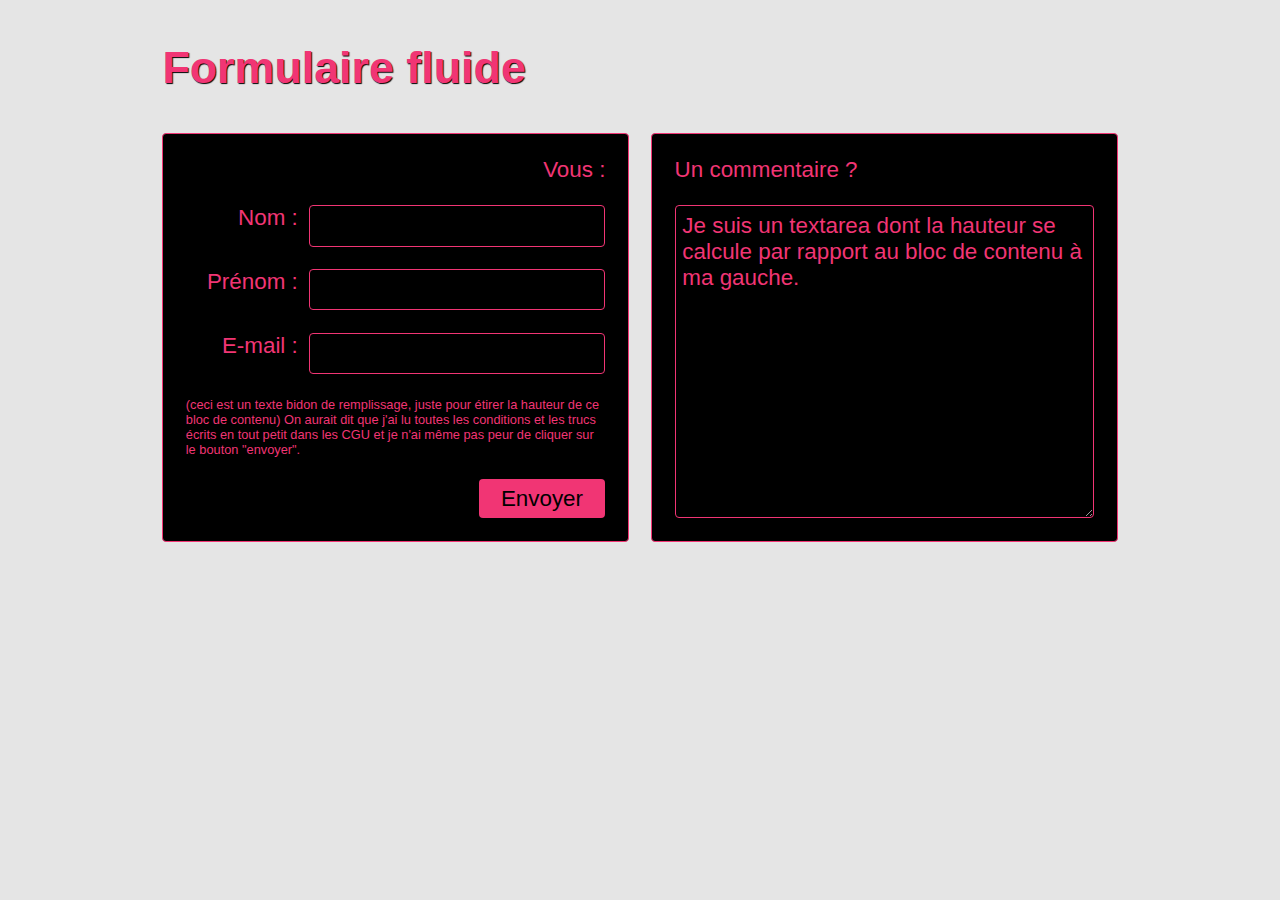
==== index.html @ 69b122b9 "changement couleur et background" ====
<!DOCTYPE html>
<html lang="en" dir="ltr">
  <head>
    <meta charset="utf-8">
    <title></title>
  </head>
  <body>
    <h1>Formulaire fluide</h1>
<link rel="stylesheet" href="index.css">
<form action="destination.php">
		<div>
		    <p>Vous :</p>
				<p>
						<label for="name">Nom : </label>
						<input type="text" id="name" autofocus>
				</p>
				<p>
						<label for="prenom">Prénom : </label>
						<input type="text" id="prenom">
				</p>
				<p>
						<label for="email">E-mail : </label>
						<input type="email" id="email">
				</p>
				<p><small>(ceci est un texte bidon de remplissage, juste pour étirer la hauteur de ce bloc de contenu) On aurait dit que j'ai lu toutes les conditions et les trucs écrits en tout petit dans les CGU et je n'ai même pas peur de cliquer sur le bouton "envoyer".</small></p>
				<p>
						<input type="submit" value="Envoyer">
				</p>
		</div>
		<div>
				<p>Un commentaire ?</p>
				<textarea name="" id="" cols="10" rows="5">Je suis un textarea dont la hauteur se calcule par rapport au bloc de contenu à ma gauche.</textarea>
		</div>

    <video autoplay muted loop id="myVideo">
      <source src="clip.mp4" type="video/mp4">
    </video>

</form>
  </body>
</html>
---- index.css ----
* {
  box-sizing: border-box;
}

/* 1- positionning the 2 divs */
form {
	display: flex;
}
form > div {
	flex: 1;
	min-width: 0; /* fix for min-width: auto */
}
form > div + div {
	margin-left: 1em;
}

/* 2- fluid inputs */
div > p {
	display: flex;
}
form input:not([type=submit]) {
	flex: 1; /* fluid width */
	display: block; /* IE fix */
	min-width: 0; /* fix for min-width: auto */
}

/* 3- fluid textarea */
div + div {
	display: flex;
	flex-direction: column;
}
textarea {
	flex: 1; /* fluid height */
	display: block; /* IE fix */
}


/* Decoration */

body {
	max-width: 1000px;
	margin: auto;
	padding: 1em;
	background:rgba(0,0,0,.1);
	color: #f13574;
	font-size: 1.4em;
	font-family: georgia, "trebuchet ms", arial, serif;
}

h1 {
	margin-top: 20px;
	margin-bottom: 40px;
	color: #f13574;
	text-shadow: 1px 1px 1px black;
}
form > div {
	padding: 1em;
	background: black;
	border: 1px solid #f13574;
	border-radius: 4px;
}
input,
textarea {
	padding: .3em;
	border: 1px solid #f13574;
	border-radius: 4px;
	font-family: inherit;
	font-size: inherit;
  background: rgba(0,0,0,.02);
}
input:focus,
textarea:focus {
	outline: none;
}
input[type="submit"] {
	padding: .3em 1em;
	background: #f13574;
	border: none;
	color: black;
	border-radius: 4px;
	cursor: pointer;
}
label {
	width: 5em;
	margin-right: .5em;
	text-align: right;
}
input[type="submit"] {
	margin-left: auto;
}
div:first-child p:first-child {
	justify-content: flex-end;
}
textarea {
	resize: vertical;
	color: #f13574;
}
div > p:first-child {margin-top: 0;}
div > p:last-child {margin-bottom: 0;}
small {
	font-size: 0.8rem;
	color: #f13574;
}

/* small screens */
@media (max-width: 600px) {
	form {
		flex-direction: column;
	}
	form p {
		display: block;
	}
	label {
		display: block;
		width: auto;
		text-align: left;
	}
	form > div {
		width: auto;
	}
	form > div + div {
		margin-left: 0;
		margin-bottom: 1em;
		order: -1;
	}
	input {
		width : 100%
	}
}

#myVideo {
  position: absolute;
  z-index: -1;
  top: 0;
  right: 0;
  bottom: 0;
  left: 0;
  margin: auto;
  min-width: 100%;
  min-height: 100%;
}

/* Add some content at the bottom of the video/page */
.content {
  position: fixed;
  bottom: 0;
  background: rgba(0, 0, 0, 0.5);
  color: #f1f1f1;
  width: 100%;
  padding: 20px;
}

#myBtn:hover {
  background: #ddd;
  color: black;
}
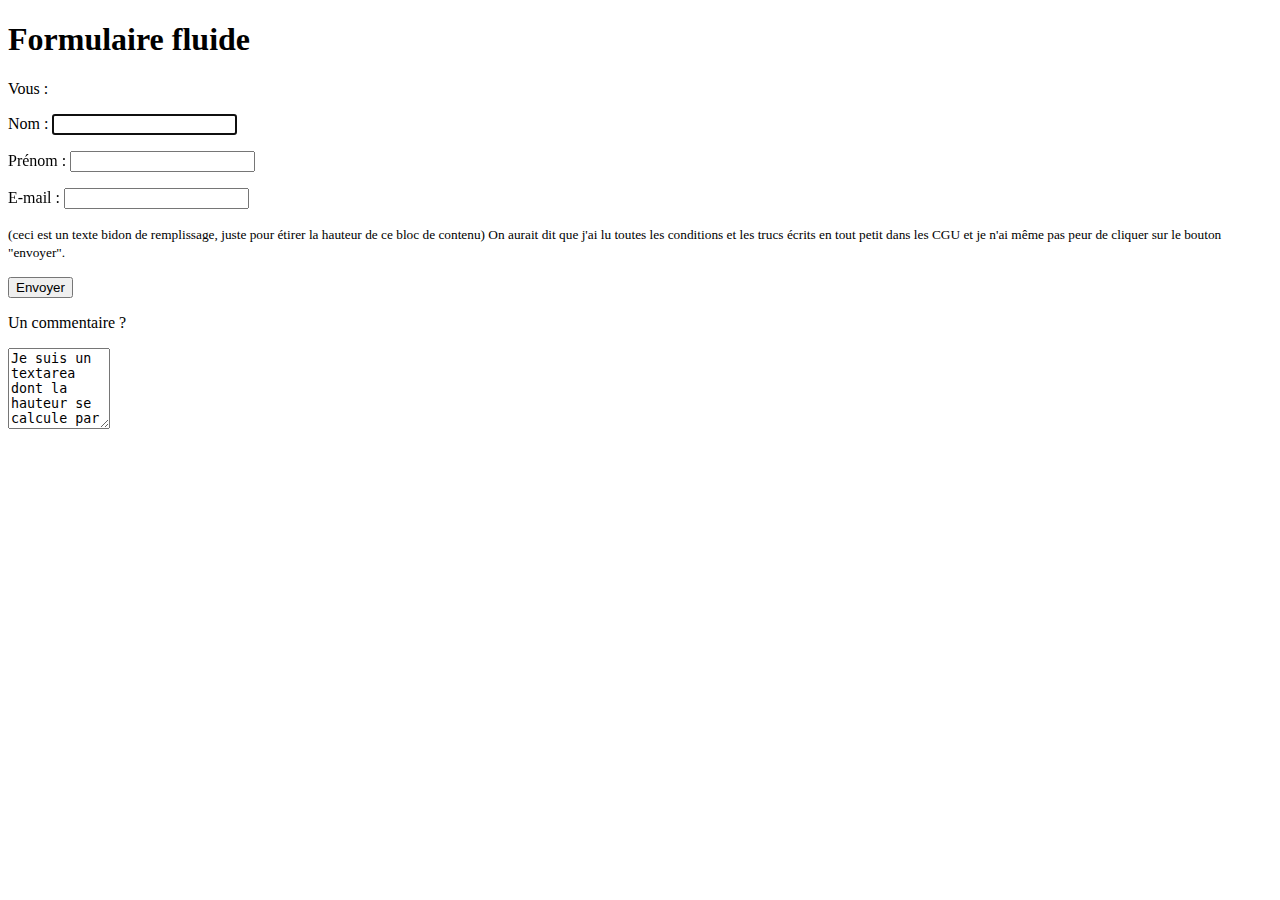
==== commit b8c6cb1d: "Update and rename index_02.html to index.html" ====
--- a/index.html
+++ b/index.html
@@ -6,7 +6,7 @@
   </head>
   <body>
     <h1>Formulaire fluide</h1>
-<link rel="stylesheet" href="index.css">
+<link rel="stylesheet" href="style.css">
 <form action="destination.php">
 		<div>
 		    <p>Vous :</p>
